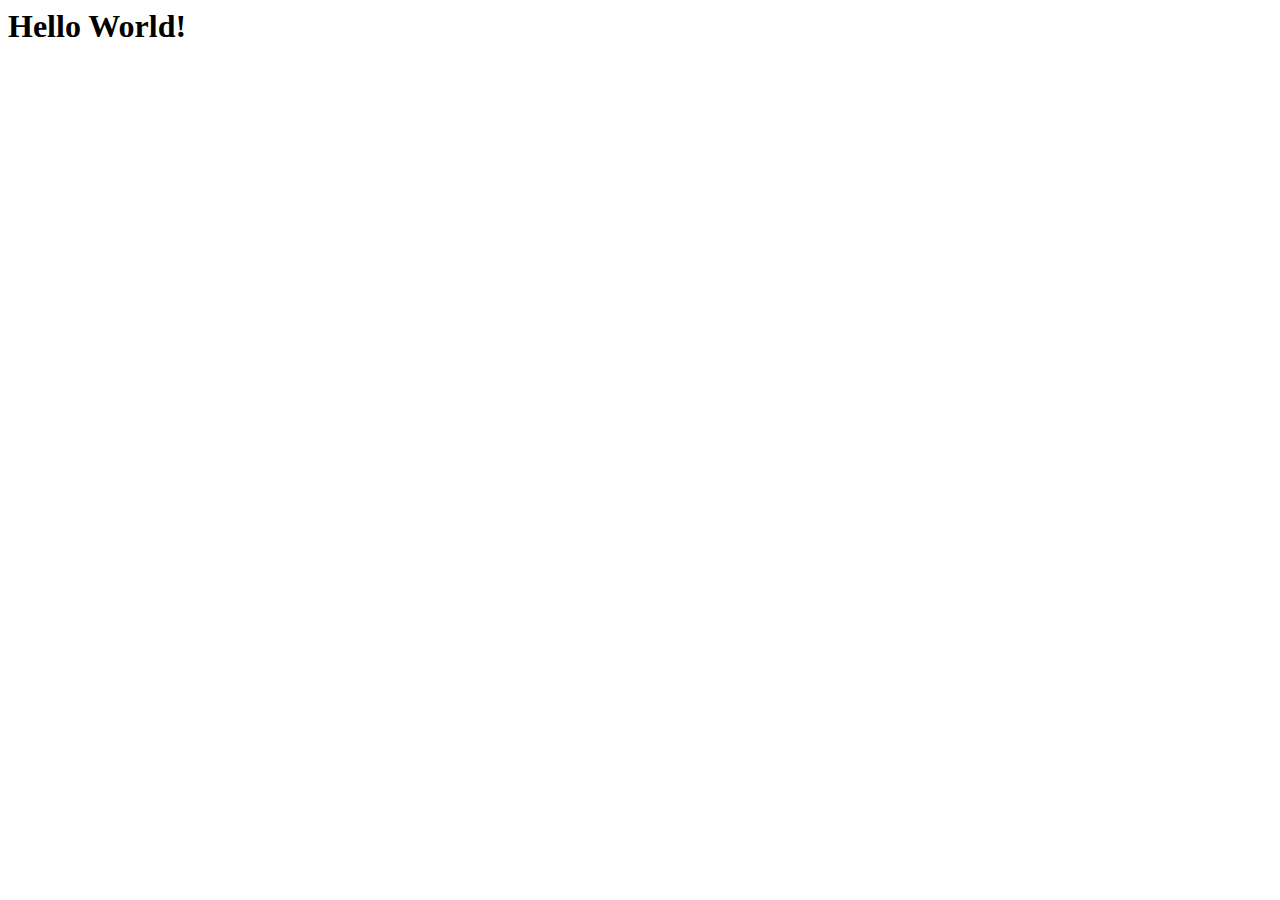
==== index.html @ fb8c54b8 "Initial commit" ====
<html lang="en">
<head>
    <meta charset="UTF-8">
    <meta http-equiv="X-UA-Compatible" content="IE=edge">
    <meta name="viewport" content="width=device-width, initial-scale=1.0">
    <title>Document</title>
</head>
<body>
    <h1>Hello World!</h1>
</body>
</html>
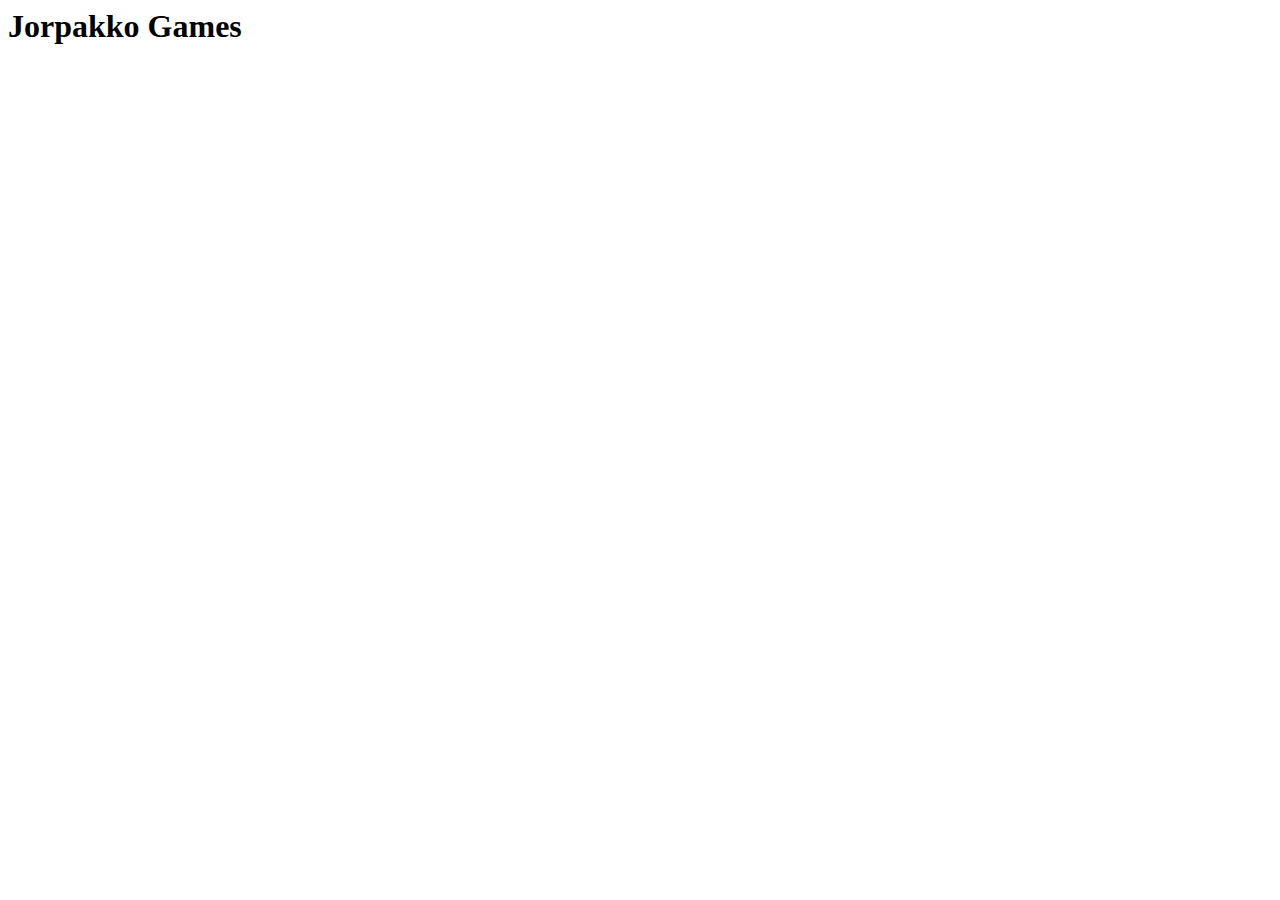
==== commit 6156e11b: "Test commit" ====
--- a/index.html
+++ b/index.html
@@ -6,6 +6,6 @@
     <title>Document</title>
 </head>
 <body>
-    <h1>Hello World!</h1>
+    <h1>Jorpakko Games</h1>
 </body>
 </html>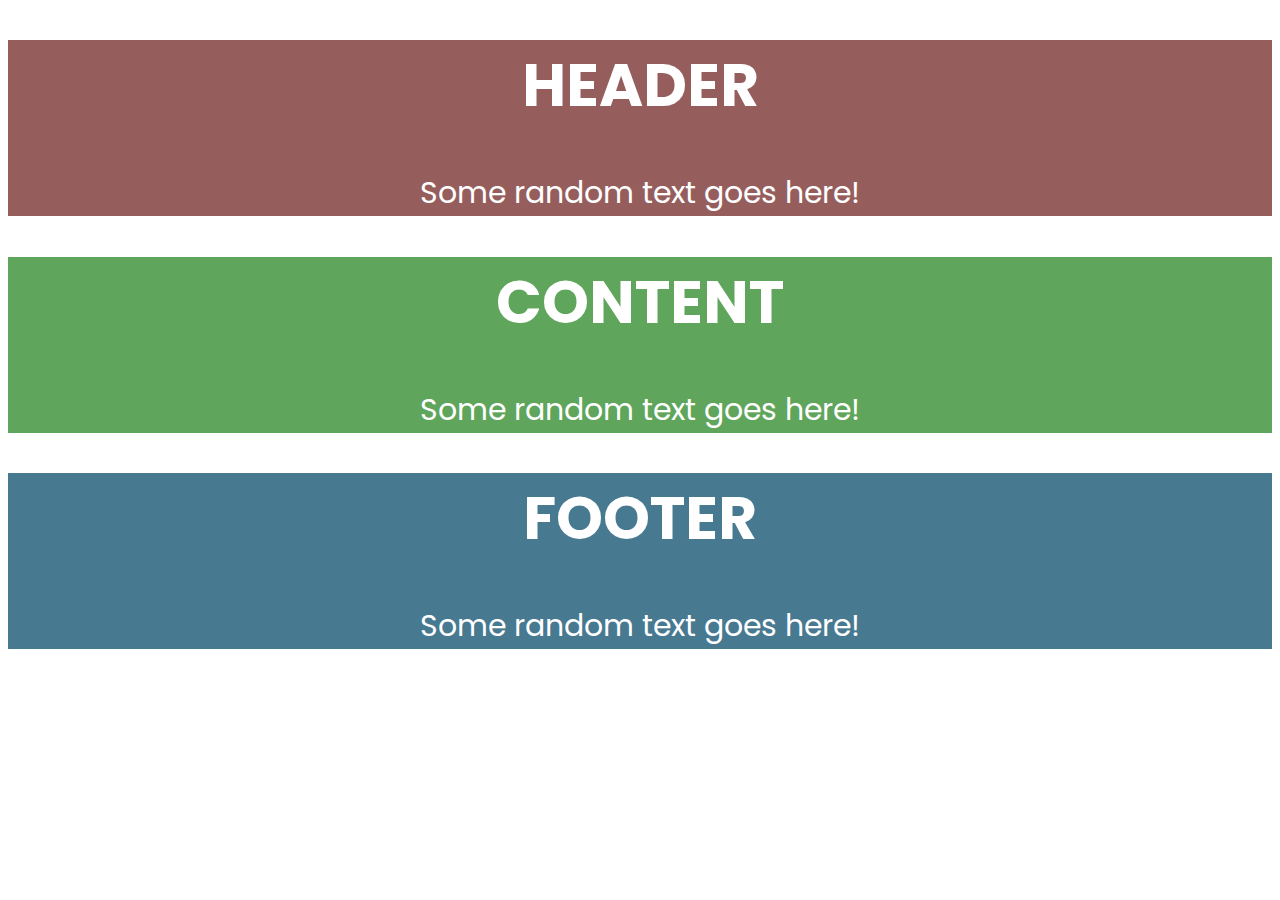
==== commit 5478cef6: "More stuff" ====
--- a/index.html
+++ b/index.html
@@ -1,11 +1,39 @@
+<!DOCTYPE html>
+
 <html lang="en">
+
 <head>
     <meta charset="UTF-8">
     <meta http-equiv="X-UA-Compatible" content="IE=edge">
     <meta name="viewport" content="width=device-width, initial-scale=1.0">
-    <title>Document</title>
+    <title>Jorpakko Games</title>
+    <link rel="stylesheet" href="styles.css">
+    <link href='https://fonts.googleapis.com/css?family=Poppins' rel='stylesheet'>
 </head>
+
+<!-- Use Poppins font -->
+<style>
+    body { font-family: 'Poppins'; }
+</style>
+
 <body>
-    <h1>Jorpakko Games</h1>
+    <!-- Header -->
+    <div class="header">
+        <h1>HEADER</h1>
+        <p>Some random text goes here!</p>
+    </div>
+
+    <!-- Content -->
+    <div class="content">
+        <h1>CONTENT</h1>
+        <p>Some random text goes here!</p>
+    </div>
+
+    <!-- Footer -->
+    <div class="footer">
+        <h1>FOOTER</h1>
+        <p>Some random text goes here!</p>
+    </div>
 </body>
+
 </html>--- a/styles.css
+++ b/styles.css
@@ -0,0 +1,20 @@
+.header {
+    text-align: center;
+    background: #965d5d;
+    color: white;
+    font-size: 30px;
+}
+
+.content {
+    text-align: center;
+    background: #5fa55c;
+    color: white;
+    font-size: 30px;
+}
+
+.footer {
+    text-align: center;
+    background: #477991;
+    color: white;
+    font-size: 30px;
+}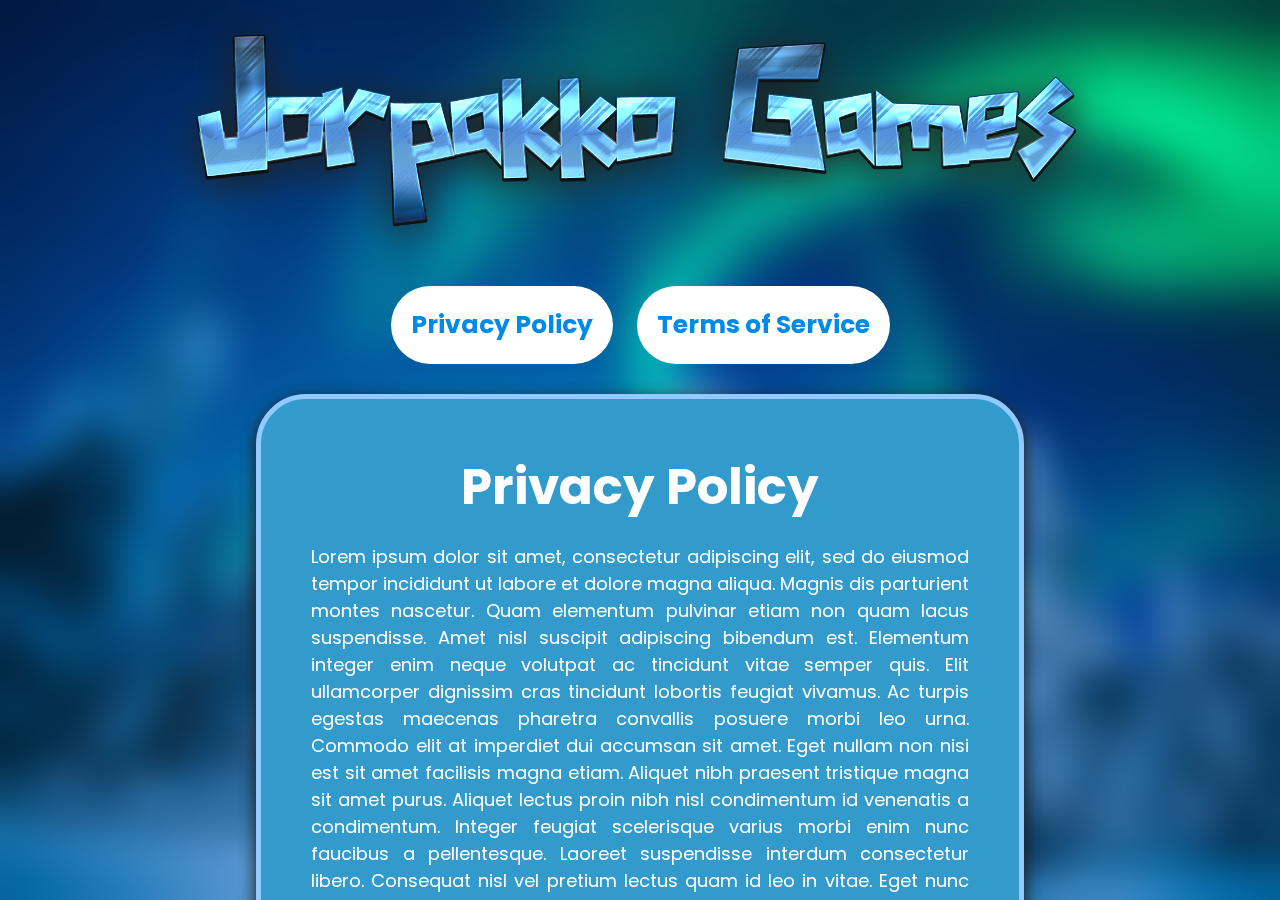
==== commit 3db8d28e: "Added media query css" ====
--- a/index.html
+++ b/index.html
@@ -1,39 +1,57 @@
 <!DOCTYPE html>
-
 <html lang="en">
-
 <head>
     <meta charset="UTF-8">
     <meta http-equiv="X-UA-Compatible" content="IE=edge">
     <meta name="viewport" content="width=device-width, initial-scale=1.0">
+    <link href='https://fonts.googleapis.com/css?family=Poppins' rel='stylesheet'>
+    <link rel="stylesheet" href="css/styles.css">
     <title>Jorpakko Games</title>
-    <link rel="stylesheet" href="styles.css">
-    <link href='https://fonts.googleapis.com/css?family=Poppins' rel='stylesheet'>
 </head>
+<body>
+    <!-- Container -->
+    <div class="container">
+        <!-- Header -->
+        <div class="header">
+            <img src="img/logo.png" alt="Jorpakko Games Logo">
+        </div>
+        <!-- Navbar -->
+        <div class="navbar">
+            <ul>
+                <li><a href="index.html">Privacy Policy</a></li>
+                <li><a href="terms.html">Terms of Service</a></li>
+            </ul>
+        </div>
+        <!-- Content -->
+        <div class="content">
+            <h1>Privacy Policy</h1>
+            <!-- Long text goes here -->
+            <p>
+Lorem ipsum dolor sit amet, consectetur adipiscing elit, sed do eiusmod tempor incididunt ut labore et dolore magna aliqua. Magnis dis parturient montes nascetur. Quam elementum pulvinar etiam non quam lacus suspendisse. Amet nisl suscipit adipiscing bibendum est. Elementum integer enim neque volutpat ac tincidunt vitae semper quis. Elit ullamcorper dignissim cras tincidunt lobortis feugiat vivamus. Ac turpis egestas maecenas pharetra convallis posuere morbi leo urna. Commodo elit at imperdiet dui accumsan sit amet. Eget nullam non nisi est sit amet facilisis magna etiam. Aliquet nibh praesent tristique magna sit amet purus. Aliquet lectus proin nibh nisl condimentum id venenatis a condimentum.
 
-<!-- Use Poppins font -->
-<style>
-    body { font-family: 'Poppins'; }
-</style>
+Integer feugiat scelerisque varius morbi enim nunc faucibus a pellentesque. Laoreet suspendisse interdum consectetur libero. Consequat nisl vel pretium lectus quam id leo in vitae. Eget nunc lobortis mattis aliquam faucibus purus in massa. Volutpat maecenas volutpat blandit aliquam etiam erat. Tristique risus nec feugiat in fermentum posuere urna nec. Tellus at urna condimentum mattis pellentesque. Interdum varius sit amet mattis vulputate. Libero enim sed faucibus turpis in eu mi bibendum. Odio aenean sed adipiscing diam donec adipiscing tristique risus nec. Nec nam aliquam sem et tortor consequat id porta nibh. Eget dolor morbi non arcu risus quis. Lacus sed turpis tincidunt id. Amet justo donec enim diam vulputate ut. Id consectetur purus ut faucibus pulvinar elementum integer. Turpis cursus in hac habitasse platea. Semper risus in hendrerit gravida rutrum quisque non tellus orci. Lorem sed risus ultricies tristique nulla aliquet. Turpis egestas pretium aenean pharetra magna. Consequat id porta nibh venenatis cras sed felis.
 
-<body>
-    <!-- Header -->
-    <div class="header">
-        <h1>HEADER</h1>
-        <p>Some random text goes here!</p>
-    </div>
+Egestas congue quisque egestas diam in. Ac tortor dignissim convallis aenean et tortor. Ornare arcu dui vivamus arcu felis bibendum. Tempus egestas sed sed risus pretium quam vulputate dignissim. Ut consequat semper viverra nam libero. Aliquet enim tortor at auctor urna nunc id. Non quam lacus suspendisse faucibus interdum posuere lorem ipsum. Ridiculus mus mauris vitae ultricies leo integer malesuada. Dignissim enim sit amet venenatis urna cursus eget nunc. Cursus mattis molestie a iaculis at. Nisi vitae suscipit tellus mauris a diam maecenas sed enim. Arcu dui vivamus arcu felis bibendum ut tristique et. Auctor urna nunc id cursus. Varius morbi enim nunc faucibus a.
 
-    <!-- Content -->
-    <div class="content">
-        <h1>CONTENT</h1>
-        <p>Some random text goes here!</p>
-    </div>
+Viverra maecenas accumsan lacus vel facilisis volutpat est velit egestas. Tempus urna et pharetra pharetra massa massa ultricies mi quis. Ultricies tristique nulla aliquet enim tortor at auctor. Vitae congue eu consequat ac felis donec. Vulputate sapien nec sagittis aliquam malesuada bibendum arcu vitae. Ac turpis egestas maecenas pharetra convallis posuere morbi leo. Libero id faucibus nisl tincidunt eget nullam non nisi est. Ac turpis egestas integer eget aliquet nibh praesent tristique magna. Risus at ultrices mi tempus imperdiet nulla malesuada pellentesque. Quis enim lobortis scelerisque fermentum dui faucibus in ornare quam. Sed blandit libero volutpat sed cras. Ornare lectus sit amet est placerat in egestas erat. Feugiat nisl pretium fusce id velit ut tortor. Cursus eget nunc scelerisque viverra mauris in aliquam sem. Morbi non arcu risus quis varius quam quisque. Metus aliquam eleifend mi in nulla posuere sollicitudin aliquam. Leo integer malesuada nunc vel risus commodo viverra. Consequat interdum varius sit amet mattis.
 
-    <!-- Footer -->
-    <div class="footer">
-        <h1>FOOTER</h1>
-        <p>Some random text goes here!</p>
+Dui id ornare arcu odio ut. Eu scelerisque felis imperdiet proin fermentum leo vel. Massa eget egestas purus viverra. Nulla facilisi cras fermentum odio. Aliquet sagittis id consectetur purus ut faucibus pulvinar elementum. Massa id neque aliquam vestibulum morbi blandit. Velit egestas dui id ornare. Justo nec ultrices dui sapien eget mi proin sed libero. Sapien pellentesque habitant morbi tristique senectus et netus et. At ultrices mi tempus imperdiet nulla malesuada pellentesque elit eget. Pretium quam vulputate dignissim suspendisse in est. Egestas congue quisque egestas diam in. Vitae proin sagittis nisl rhoncus mattis rhoncus urna neque. Arcu felis bibendum ut tristique et egestas quis ipsum suspendisse. Suscipit tellus mauris a diam maecenas sed enim ut sem. Metus aliquam eleifend mi in nulla.
+
+Risus pretium quam vulputate dignissim suspendisse in est. Phasellus egestas tellus rutrum tellus pellentesque eu tincidunt tortor aliquam. Egestas erat imperdiet sed euismod nisi. Dui vivamus arcu felis bibendum ut tristique et egestas. Ultricies leo integer malesuada nunc. Ultrices mi tempus imperdiet nulla malesuada pellentesque elit eget gravida. Mattis ullamcorper velit sed ullamcorper. Ultrices tincidunt arcu non sodales neque sodales. Egestas sed tempus urna et pharetra pharetra massa. Egestas purus viverra accumsan in nisl nisi.
+
+Hac habitasse platea dictumst vestibulum. Sem integer vitae justo eget magna. Urna duis convallis convallis tellus id interdum. Est placerat in egestas erat. Lobortis elementum nibh tellus molestie nunc non blandit. Luctus venenatis lectus magna fringilla. Id interdum velit laoreet id donec. Et leo duis ut diam. In fermentum posuere urna nec tincidunt praesent semper. Dolor sit amet consectetur adipiscing. Lectus vestibulum mattis ullamcorper velit. Fames ac turpis egestas integer eget aliquet nibh praesent tristique. Ut tellus elementum sagittis vitae et leo duis ut. Facilisis gravida neque convallis a cras semper auctor.
+
+Quis ipsum suspendisse ultrices gravida dictum. Eget nullam non nisi est sit amet facilisis magna. Molestie at elementum eu facilisis. Mauris cursus mattis molestie a. Morbi tincidunt augue interdum velit euismod in pellentesque massa. Tortor pretium viverra suspendisse potenti nullam ac tortor vitae. Amet aliquam id diam maecenas ultricies mi eget mauris pharetra. Dictum fusce ut placerat orci nulla pellentesque. Purus in mollis nunc sed id. Cursus turpis massa tincidunt dui. Viverra mauris in aliquam sem. Sapien nec sagittis aliquam malesuada bibendum arcu vitae elementum curabitur. Quis risus sed vulputate odio ut enim blandit volutpat maecenas. Arcu vitae elementum curabitur vitae. Amet consectetur adipiscing elit ut aliquam purus sit amet luctus. Dictum sit amet justo donec. Sit amet commodo nulla facilisi nullam. Vulputate dignissim suspendisse in est ante in.
+
+Erat pellentesque adipiscing commodo elit at. Vitae nunc sed velit dignissim sodales ut eu sem integer. Feugiat sed lectus vestibulum mattis ullamcorper velit sed. Enim facilisis gravida neque convallis a cras semper auctor. Tellus elementum sagittis vitae et leo duis. In fermentum et sollicitudin ac. Ante in nibh mauris cursus. Morbi tincidunt augue interdum velit euismod in pellentesque massa placerat. Sed tempus urna et pharetra. Et leo duis ut diam quam nulla porttitor massa id. Viverra suspendisse potenti nullam ac tortor vitae purus faucibus. Aliquam sem fringilla ut morbi tincidunt augue. Magna sit amet purus gravida quis. Id cursus metus aliquam eleifend mi in nulla. Tincidunt arcu non sodales neque sodales ut etiam. Massa id neque aliquam vestibulum. Ut porttitor leo a diam sollicitudin tempor id.
+
+Eget est lorem ipsum dolor sit. Viverra mauris in aliquam sem fringilla ut morbi. Rhoncus mattis rhoncus urna neque viverra justo nec ultrices dui. Sollicitudin aliquam ultrices sagittis orci. Et molestie ac feugiat sed. Mauris sit amet massa vitae tortor condimentum lacinia. In nulla posuere sollicitudin aliquam ultrices. Consectetur lorem donec massa sapien faucibus et molestie. Ipsum nunc aliquet bibendum enim facilisis gravida neque convallis. Convallis posuere morbi leo urna molestie at. Eget egestas purus viverra accumsan in nisl. Elementum facilisis leo vel fringilla est ullamcorper eget. Tincidunt arcu non sodales neque sodales ut etiam. Viverra ipsum nunc aliquet bibendum enim facilisis gravida.
+            </p>
+        </div>
+        <!-- Footer -->
+        <div class="footer">
+            <h1>Copyright © Jorpakko Games 2022</h1>
+        </div>
     </div>
 </body>
-
 </html>--- a/css/styles.css
+++ b/css/styles.css
@@ -0,0 +1,127 @@
+/* --- GLOBAL BODY --- */
+body {
+    margin: 0;
+
+    font-family: Poppins, Sans-serif;
+    color: white;
+
+    backdrop-filter: blur(20px);
+    background: #36549C url(/img/background.jpg) center center/cover no-repeat;
+}
+
+/* --- MAIN CONTAINER --- */
+.container {
+    width: 100vw;
+    height: 100vh;
+    overflow: auto;
+}
+
+/* --- HEADER --- */
+.header {
+    text-align: center;
+    margin-left: 15%;
+    margin-right: 15%;
+}
+
+.header img {
+    width: 100%;
+    height: auto;
+    padding-top: 30px;
+    padding-bottom: 30px;
+    filter: drop-shadow(0px 5px 20px #1F1F1F);
+}
+
+/* --- NAVBAR --- */
+.navbar {
+    text-align: center;
+    margin-bottom: 20px;
+}
+
+ul {
+    list-style-type: none;
+    padding: 0;
+    margin: 0;
+}
+
+li {
+    display: inline-block;
+    background: white;
+    border-radius: 40px;
+    padding: 20px;
+    margin: 10px;
+    cursor: pointer;
+}
+
+a {
+    text-decoration: none;
+    color: rgb(0, 139, 231);
+    font-size: 25px;
+    font-weight: bold;
+}
+
+/* --- CONTENT --- */
+.content {
+    text-align: justify;
+    font-size: 18px;
+    margin-left: 20%;
+    margin-right: 20%;
+    border-radius: 50px;
+    background: #339bcc;
+    padding: 50px;
+    border: 5px solid rgb(146, 202, 255);
+    box-shadow: 0px 5px 15px 1px #1F1F1F;
+}
+
+.content h1 {
+    margin: 0;
+    padding: 0;
+    text-align: center;
+    font-size: 50px;
+}
+
+/* --- FOOTER --- */
+.footer {
+    margin-top: 50px;
+    margin-bottom: 30px;
+    padding: 20px;
+    background: #339bcc;
+    border-radius: 50px;
+    text-align: center;
+    font-size: 12px;
+    margin-left: 20%;
+    margin-right: 20%;
+    border: 5px solid rgb(146, 202, 255);
+    box-shadow: 0px 5px 15px 1px #1F1F1F;
+}
+
+/*-----------------------*/
+/* --- @Media Query  --- */
+/*-----------------------*/
+
+/* --- Mobile Device --- */
+@media (max-width: 746px) {
+    .header {
+        margin-left: 3%;
+        margin-right: 3%;
+    }
+
+    .content {
+        font-size: 16px;
+        margin-left: 5%;
+        margin-right: 5%;
+        padding: 15px;
+    }
+
+    .content h1 {
+        font-size: 30px;
+        margin: 0;
+        padding: 0;
+    }
+
+    .footer {
+        font-size: 8px;
+        margin-left: 5%;
+        margin-right: 5%;
+        padding: 0;
+    }
+}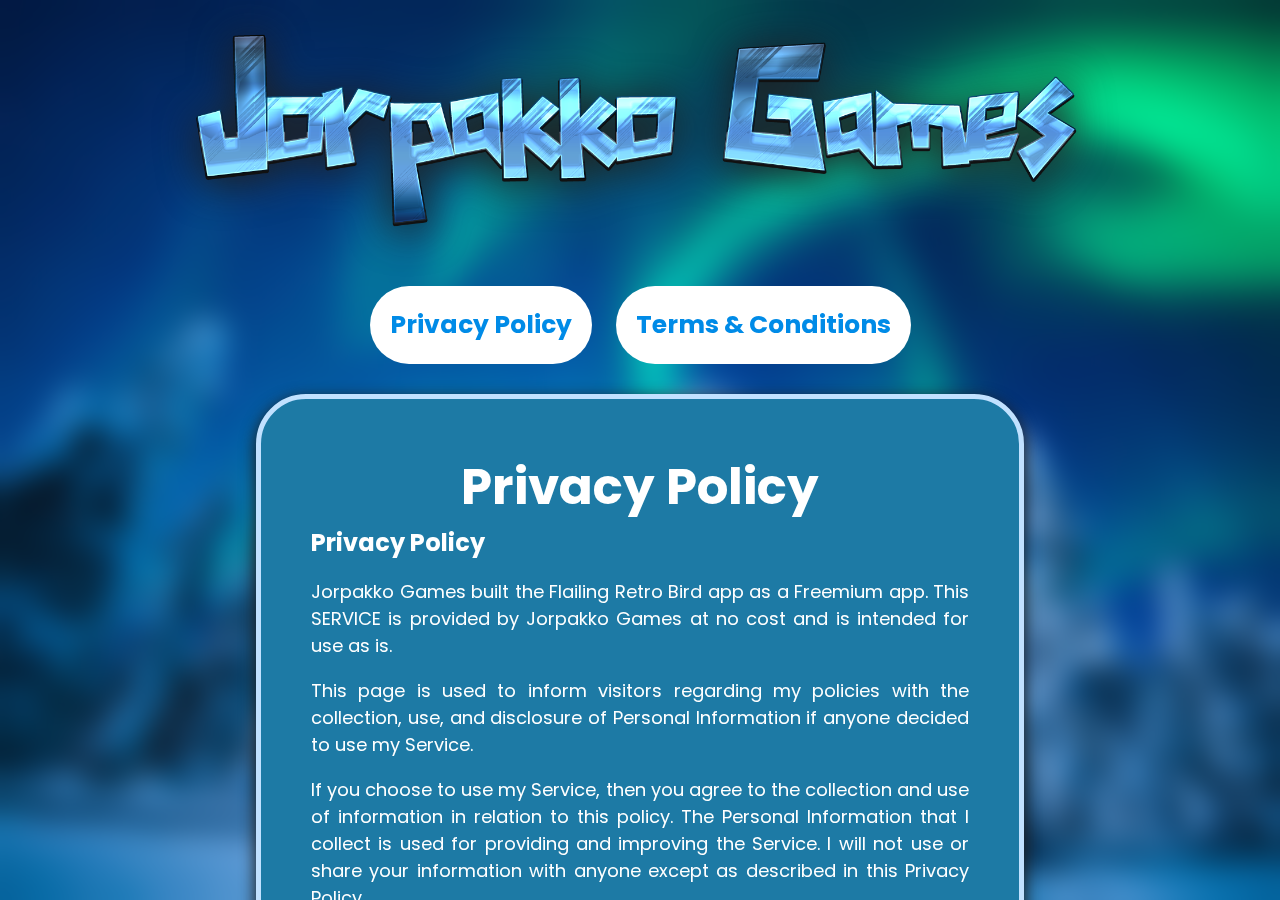
==== commit 514401c7: "Updated text and styles" ====
--- a/index.html
+++ b/index.html
@@ -19,34 +19,112 @@
         <div class="navbar">
             <ul>
                 <li><a href="index.html">Privacy Policy</a></li>
-                <li><a href="terms.html">Terms of Service</a></li>
+                <li><a href="terms.html">Terms & Conditions</a></li>
             </ul>
         </div>
         <!-- Content -->
         <div class="content">
             <h1>Privacy Policy</h1>
-            <!-- Long text goes here -->
-            <p>
-Lorem ipsum dolor sit amet, consectetur adipiscing elit, sed do eiusmod tempor incididunt ut labore et dolore magna aliqua. Magnis dis parturient montes nascetur. Quam elementum pulvinar etiam non quam lacus suspendisse. Amet nisl suscipit adipiscing bibendum est. Elementum integer enim neque volutpat ac tincidunt vitae semper quis. Elit ullamcorper dignissim cras tincidunt lobortis feugiat vivamus. Ac turpis egestas maecenas pharetra convallis posuere morbi leo urna. Commodo elit at imperdiet dui accumsan sit amet. Eget nullam non nisi est sit amet facilisis magna etiam. Aliquet nibh praesent tristique magna sit amet purus. Aliquet lectus proin nibh nisl condimentum id venenatis a condimentum.
-
-Integer feugiat scelerisque varius morbi enim nunc faucibus a pellentesque. Laoreet suspendisse interdum consectetur libero. Consequat nisl vel pretium lectus quam id leo in vitae. Eget nunc lobortis mattis aliquam faucibus purus in massa. Volutpat maecenas volutpat blandit aliquam etiam erat. Tristique risus nec feugiat in fermentum posuere urna nec. Tellus at urna condimentum mattis pellentesque. Interdum varius sit amet mattis vulputate. Libero enim sed faucibus turpis in eu mi bibendum. Odio aenean sed adipiscing diam donec adipiscing tristique risus nec. Nec nam aliquam sem et tortor consequat id porta nibh. Eget dolor morbi non arcu risus quis. Lacus sed turpis tincidunt id. Amet justo donec enim diam vulputate ut. Id consectetur purus ut faucibus pulvinar elementum integer. Turpis cursus in hac habitasse platea. Semper risus in hendrerit gravida rutrum quisque non tellus orci. Lorem sed risus ultricies tristique nulla aliquet. Turpis egestas pretium aenean pharetra magna. Consequat id porta nibh venenatis cras sed felis.
-
-Egestas congue quisque egestas diam in. Ac tortor dignissim convallis aenean et tortor. Ornare arcu dui vivamus arcu felis bibendum. Tempus egestas sed sed risus pretium quam vulputate dignissim. Ut consequat semper viverra nam libero. Aliquet enim tortor at auctor urna nunc id. Non quam lacus suspendisse faucibus interdum posuere lorem ipsum. Ridiculus mus mauris vitae ultricies leo integer malesuada. Dignissim enim sit amet venenatis urna cursus eget nunc. Cursus mattis molestie a iaculis at. Nisi vitae suscipit tellus mauris a diam maecenas sed enim. Arcu dui vivamus arcu felis bibendum ut tristique et. Auctor urna nunc id cursus. Varius morbi enim nunc faucibus a.
-
-Viverra maecenas accumsan lacus vel facilisis volutpat est velit egestas. Tempus urna et pharetra pharetra massa massa ultricies mi quis. Ultricies tristique nulla aliquet enim tortor at auctor. Vitae congue eu consequat ac felis donec. Vulputate sapien nec sagittis aliquam malesuada bibendum arcu vitae. Ac turpis egestas maecenas pharetra convallis posuere morbi leo. Libero id faucibus nisl tincidunt eget nullam non nisi est. Ac turpis egestas integer eget aliquet nibh praesent tristique magna. Risus at ultrices mi tempus imperdiet nulla malesuada pellentesque. Quis enim lobortis scelerisque fermentum dui faucibus in ornare quam. Sed blandit libero volutpat sed cras. Ornare lectus sit amet est placerat in egestas erat. Feugiat nisl pretium fusce id velit ut tortor. Cursus eget nunc scelerisque viverra mauris in aliquam sem. Morbi non arcu risus quis varius quam quisque. Metus aliquam eleifend mi in nulla posuere sollicitudin aliquam. Leo integer malesuada nunc vel risus commodo viverra. Consequat interdum varius sit amet mattis.
-
-Dui id ornare arcu odio ut. Eu scelerisque felis imperdiet proin fermentum leo vel. Massa eget egestas purus viverra. Nulla facilisi cras fermentum odio. Aliquet sagittis id consectetur purus ut faucibus pulvinar elementum. Massa id neque aliquam vestibulum morbi blandit. Velit egestas dui id ornare. Justo nec ultrices dui sapien eget mi proin sed libero. Sapien pellentesque habitant morbi tristique senectus et netus et. At ultrices mi tempus imperdiet nulla malesuada pellentesque elit eget. Pretium quam vulputate dignissim suspendisse in est. Egestas congue quisque egestas diam in. Vitae proin sagittis nisl rhoncus mattis rhoncus urna neque. Arcu felis bibendum ut tristique et egestas quis ipsum suspendisse. Suscipit tellus mauris a diam maecenas sed enim ut sem. Metus aliquam eleifend mi in nulla.
-
-Risus pretium quam vulputate dignissim suspendisse in est. Phasellus egestas tellus rutrum tellus pellentesque eu tincidunt tortor aliquam. Egestas erat imperdiet sed euismod nisi. Dui vivamus arcu felis bibendum ut tristique et egestas. Ultricies leo integer malesuada nunc. Ultrices mi tempus imperdiet nulla malesuada pellentesque elit eget gravida. Mattis ullamcorper velit sed ullamcorper. Ultrices tincidunt arcu non sodales neque sodales. Egestas sed tempus urna et pharetra pharetra massa. Egestas purus viverra accumsan in nisl nisi.
-
-Hac habitasse platea dictumst vestibulum. Sem integer vitae justo eget magna. Urna duis convallis convallis tellus id interdum. Est placerat in egestas erat. Lobortis elementum nibh tellus molestie nunc non blandit. Luctus venenatis lectus magna fringilla. Id interdum velit laoreet id donec. Et leo duis ut diam. In fermentum posuere urna nec tincidunt praesent semper. Dolor sit amet consectetur adipiscing. Lectus vestibulum mattis ullamcorper velit. Fames ac turpis egestas integer eget aliquet nibh praesent tristique. Ut tellus elementum sagittis vitae et leo duis ut. Facilisis gravida neque convallis a cras semper auctor.
-
-Quis ipsum suspendisse ultrices gravida dictum. Eget nullam non nisi est sit amet facilisis magna. Molestie at elementum eu facilisis. Mauris cursus mattis molestie a. Morbi tincidunt augue interdum velit euismod in pellentesque massa. Tortor pretium viverra suspendisse potenti nullam ac tortor vitae. Amet aliquam id diam maecenas ultricies mi eget mauris pharetra. Dictum fusce ut placerat orci nulla pellentesque. Purus in mollis nunc sed id. Cursus turpis massa tincidunt dui. Viverra mauris in aliquam sem. Sapien nec sagittis aliquam malesuada bibendum arcu vitae elementum curabitur. Quis risus sed vulputate odio ut enim blandit volutpat maecenas. Arcu vitae elementum curabitur vitae. Amet consectetur adipiscing elit ut aliquam purus sit amet luctus. Dictum sit amet justo donec. Sit amet commodo nulla facilisi nullam. Vulputate dignissim suspendisse in est ante in.
-
-Erat pellentesque adipiscing commodo elit at. Vitae nunc sed velit dignissim sodales ut eu sem integer. Feugiat sed lectus vestibulum mattis ullamcorper velit sed. Enim facilisis gravida neque convallis a cras semper auctor. Tellus elementum sagittis vitae et leo duis. In fermentum et sollicitudin ac. Ante in nibh mauris cursus. Morbi tincidunt augue interdum velit euismod in pellentesque massa placerat. Sed tempus urna et pharetra. Et leo duis ut diam quam nulla porttitor massa id. Viverra suspendisse potenti nullam ac tortor vitae purus faucibus. Aliquam sem fringilla ut morbi tincidunt augue. Magna sit amet purus gravida quis. Id cursus metus aliquam eleifend mi in nulla. Tincidunt arcu non sodales neque sodales ut etiam. Massa id neque aliquam vestibulum. Ut porttitor leo a diam sollicitudin tempor id.
-
-Eget est lorem ipsum dolor sit. Viverra mauris in aliquam sem fringilla ut morbi. Rhoncus mattis rhoncus urna neque viverra justo nec ultrices dui. Sollicitudin aliquam ultrices sagittis orci. Et molestie ac feugiat sed. Mauris sit amet massa vitae tortor condimentum lacinia. In nulla posuere sollicitudin aliquam ultrices. Consectetur lorem donec massa sapien faucibus et molestie. Ipsum nunc aliquet bibendum enim facilisis gravida neque convallis. Convallis posuere morbi leo urna molestie at. Eget egestas purus viverra accumsan in nisl. Elementum facilisis leo vel fringilla est ullamcorper eget. Tincidunt arcu non sodales neque sodales ut etiam. Viverra ipsum nunc aliquet bibendum enim facilisis gravida.
-            </p>
+            <!-- LONG TEXT STARTS HERE! -->
+            <strong>Privacy Policy</strong> <p>
+        Jorpakko Games built the Flailing Retro Bird app as
+        a Freemium app. This SERVICE is provided by
+        Jorpakko Games at no cost and is intended for use as
+        is.
+        </p> <p>
+        This page is used to inform visitors regarding my
+        policies with the collection, use, and disclosure of Personal
+        Information if anyone decided to use my Service.
+        </p> <p>
+        If you choose to use my Service, then you agree to
+        the collection and use of information in relation to this
+        policy. The Personal Information that I collect is
+        used for providing and improving the Service. I will not use or share your information with
+        anyone except as described in this Privacy Policy.
+        </p> <p>
+        The terms used in this Privacy Policy have the same meanings
+        as in our Terms and Conditions, which are accessible at
+        Flailing Retro Bird unless otherwise defined in this Privacy Policy.
+        </p> <p><strong>Information Collection and Use</strong></p> <p>
+        For a better experience, while using our Service, I
+        may require you to provide us with certain personally
+        identifiable information, including but not limited to none. The information that
+        I request will be retained on your device and is not collected by me in any way.
+        </p> <div><p>
+        The app does use third-party services that may collect
+        information used to identify you.
+        </p> <p>
+        Link to the privacy policy of third-party service providers used
+        by the app
+        </p> <ul><li><a href="https://www.google.com/policies/privacy/" target="_blank" rel="noopener noreferrer">Google Play Services</a></li><li><a href="https://support.google.com/admob/answer/6128543?hl=en" target="_blank" rel="noopener noreferrer">AdMob</a></li><!----><!----><!----><!----><!----><!----><!----><!----><!----><li><a href="https://unity3d.com/legal/privacy-policy" target="_blank" rel="noopener noreferrer">Unity</a></li><!----><!----><!----><!----><!----><!----><!----><!----><!----><!----><!----><!----><!----><!----><!----><!----></ul></div> <p><strong>Log Data</strong></p> <p>
+        I want to inform you that whenever you
+        use my Service, in a case of an error in the app
+        I collect data and information (through third-party
+        products) on your phone called Log Data. This Log Data may
+        include information such as your device Internet Protocol
+        (“IP”) address, device name, operating system version, the
+        configuration of the app when utilizing my Service,
+        the time and date of your use of the Service, and other
+        statistics.
+        </p> <p><strong>Cookies</strong></p> <p>
+        Cookies are files with a small amount of data that are
+        commonly used as anonymous unique identifiers. These are sent
+        to your browser from the websites that you visit and are
+        stored on your device's internal memory.
+        </p> <p>
+        This Service does not use these “cookies” explicitly. However,
+        the app may use third-party code and libraries that use
+        “cookies” to collect information and improve their services.
+        You have the option to either accept or refuse these cookies
+        and know when a cookie is being sent to your device. If you
+        choose to refuse our cookies, you may not be able to use some
+        portions of this Service.
+        </p> <p><strong>Service Providers</strong></p> <p>
+        I may employ third-party companies and
+        individuals due to the following reasons:
+        </p> <ul><li>To facilitate our Service;</li> <li>To provide the Service on our behalf;</li> <li>To perform Service-related services; or</li> <li>To assist us in analyzing how our Service is used.</li></ul> <p>
+        I want to inform users of this Service
+        that these third parties have access to their Personal
+        Information. The reason is to perform the tasks assigned to
+        them on our behalf. However, they are obligated not to
+        disclose or use the information for any other purpose.
+        </p> <p><strong>Security</strong></p> <p>
+        I value your trust in providing us your
+        Personal Information, thus we are striving to use commercially
+        acceptable means of protecting it. But remember that no method
+        of transmission over the internet, or method of electronic
+        storage is 100% secure and reliable, and I cannot
+        guarantee its absolute security.
+        </p> <p><strong>Links to Other Sites</strong></p> <p>
+        This Service may contain links to other sites. If you click on
+        a third-party link, you will be directed to that site. Note
+        that these external sites are not operated by me.
+        Therefore, I strongly advise you to review the
+        Privacy Policy of these websites. I have
+        no control over and assume no responsibility for the content,
+        privacy policies, or practices of any third-party sites or
+        services.
+        </p> <p><strong>Children’s Privacy</strong></p> <div><p>
+        These Services do not address anyone under the age of 13.
+        I do not knowingly collect personally
+        identifiable information from children under 13 years of age. In the case
+        I discover that a child under 13 has provided
+        me with personal information, I immediately
+        delete this from our servers. If you are a parent or guardian
+        and you are aware that your child has provided us with
+        personal information, please contact me so that
+        I will be able to do the necessary actions.
+        </p></div> <!----> <p><strong>Changes to This Privacy Policy</strong></p> <p>
+        I may update our Privacy Policy from
+        time to time. Thus, you are advised to review this page
+        periodically for any changes. I will
+        notify you of any changes by posting the new Privacy Policy on
+        this page.
+        </p> <p>This policy is effective as of 2022-08-25</p> <p><strong>Contact Us</strong></p> <p>
+        If you have any questions or suggestions about my
+        Privacy Policy, do not hesitate to contact me at jorpakkogames@gmail.com.
+        </p> <p>This privacy policy page was created at <a href="https://privacypolicytemplate.net" target="_blank" rel="noopener noreferrer">privacypolicytemplate.net </a>and modified/generated by <a href="https://app-privacy-policy-generator.nisrulz.com/" target="_blank" rel="noopener noreferrer">App Privacy Policy Generator</a></p>
+            <!-- LONG TEXT ENDS HERE! -->
         </div>
         <!-- Footer -->
         <div class="footer">
--- a/css/styles.css
+++ b/css/styles.css
@@ -5,7 +5,7 @@
     font-family: Poppins, Sans-serif;
     color: white;
 
-    backdrop-filter: blur(20px);
+    backdrop-filter: blur(15px);
     background: #36549C url(/img/background.jpg) center center/cover no-repeat;
 }
 
@@ -37,13 +37,13 @@
     margin-bottom: 20px;
 }
 
-ul {
+.navbar ul {
     list-style-type: none;
     padding: 0;
     margin: 0;
 }
 
-li {
+.navbar li {
     display: inline-block;
     background: white;
     border-radius: 40px;
@@ -52,7 +52,7 @@
     cursor: pointer;
 }
 
-a {
+.navbar a {
     text-decoration: none;
     color: rgb(0, 139, 231);
     font-size: 25px;
@@ -66,9 +66,9 @@
     margin-left: 20%;
     margin-right: 20%;
     border-radius: 50px;
-    background: #339bcc;
+    background: #1d7aa5;
     padding: 50px;
-    border: 5px solid rgb(146, 202, 255);
+    border: 5px solid rgb(193, 225, 255);
     box-shadow: 0px 5px 15px 1px #1F1F1F;
 }
 
@@ -79,18 +79,31 @@
     font-size: 50px;
 }
 
+.content strong {
+    font-size: 24px;
+}
+
+.content a {
+    color: white;
+    text-decoration: none;
+}
+
+.content a:hover {
+    color: rgb(145, 205, 255);
+}
+
 /* --- FOOTER --- */
 .footer {
     margin-top: 50px;
-    margin-bottom: 30px;
+    margin-bottom: 50px;
     padding: 20px;
-    background: #339bcc;
+    background: #1d7aa5;
     border-radius: 50px;
     text-align: center;
     font-size: 12px;
     margin-left: 20%;
     margin-right: 20%;
-    border: 5px solid rgb(146, 202, 255);
+    border: 5px solid rgb(193, 225, 255);
     box-shadow: 0px 5px 15px 1px #1F1F1F;
 }
 
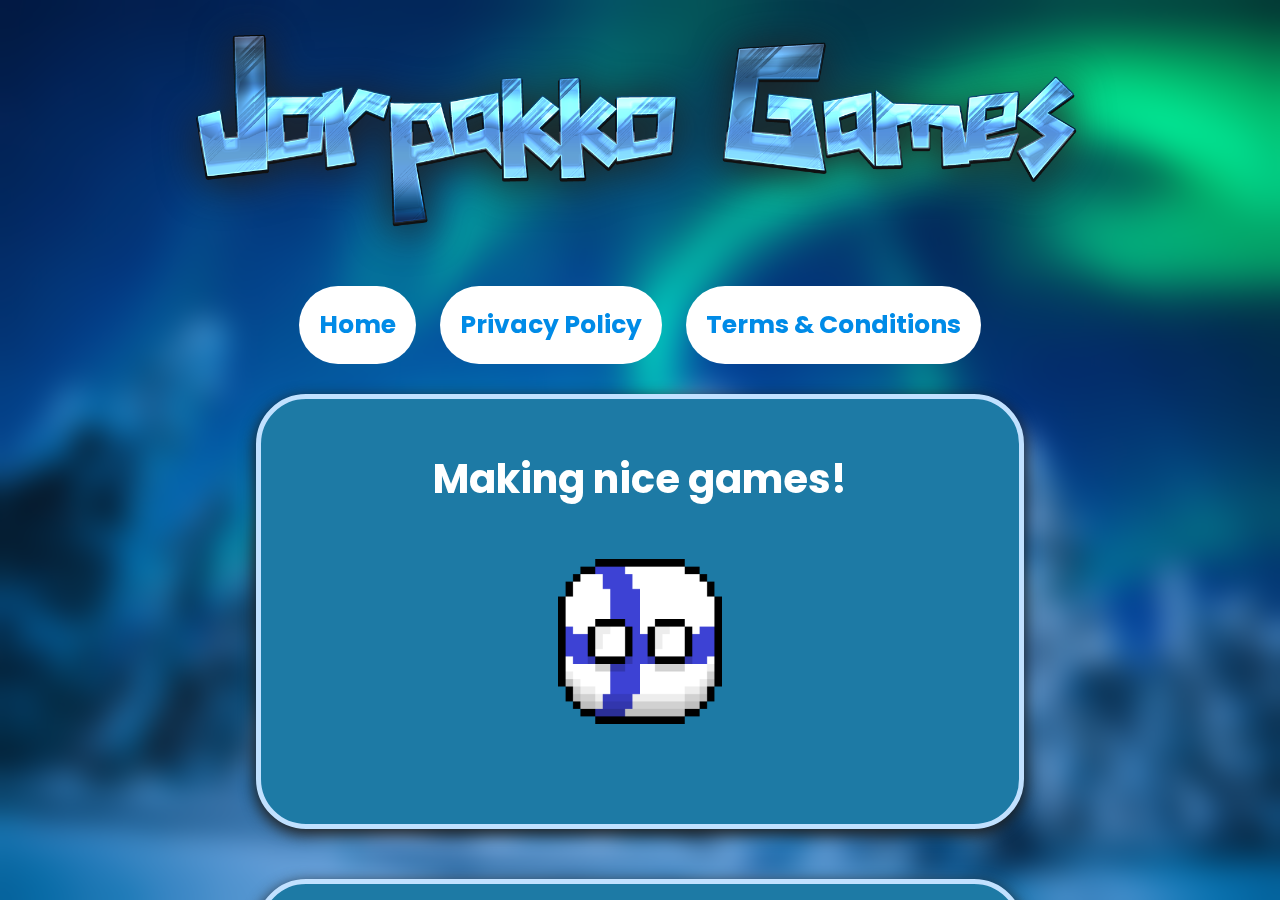
==== commit 0aca7573: "Updated styles and favicons" ====
--- a/index.html
+++ b/index.html
@@ -7,6 +7,15 @@
     <link href='https://fonts.googleapis.com/css?family=Poppins' rel='stylesheet'>
     <link rel="stylesheet" href="css/styles.css">
     <title>Jorpakko Games</title>
+    
+    <!-- Favicon Generator -->
+    <link rel="apple-touch-icon" sizes="180x180" href="/apple-touch-icon.png">
+    <link rel="icon" type="image/png" sizes="32x32" href="/favicon-32x32.png">
+    <link rel="icon" type="image/png" sizes="16x16" href="/favicon-16x16.png">
+    <link rel="manifest" href="/site.webmanifest">
+    <link rel="mask-icon" href="/safari-pinned-tab.svg" color="#5bbad5">
+    <meta name="msapplication-TileColor" content="#da532c">
+    <meta name="theme-color" content="#ffffff">
 </head>
 <body>
     <!-- Container -->
@@ -18,113 +27,15 @@
         <!-- Navbar -->
         <div class="navbar">
             <ul>
-                <li><a href="index.html">Privacy Policy</a></li>
+                <li><a href="index.html">Home</a></li>
+                <li><a href="privacy.html">Privacy Policy</a></li>
                 <li><a href="terms.html">Terms & Conditions</a></li>
             </ul>
         </div>
         <!-- Content -->
         <div class="content">
-            <h1>Privacy Policy</h1>
-            <!-- LONG TEXT STARTS HERE! -->
-            <strong>Privacy Policy</strong> <p>
-        Jorpakko Games built the Flailing Retro Bird app as
-        a Freemium app. This SERVICE is provided by
-        Jorpakko Games at no cost and is intended for use as
-        is.
-        </p> <p>
-        This page is used to inform visitors regarding my
-        policies with the collection, use, and disclosure of Personal
-        Information if anyone decided to use my Service.
-        </p> <p>
-        If you choose to use my Service, then you agree to
-        the collection and use of information in relation to this
-        policy. The Personal Information that I collect is
-        used for providing and improving the Service. I will not use or share your information with
-        anyone except as described in this Privacy Policy.
-        </p> <p>
-        The terms used in this Privacy Policy have the same meanings
-        as in our Terms and Conditions, which are accessible at
-        Flailing Retro Bird unless otherwise defined in this Privacy Policy.
-        </p> <p><strong>Information Collection and Use</strong></p> <p>
-        For a better experience, while using our Service, I
-        may require you to provide us with certain personally
-        identifiable information, including but not limited to none. The information that
-        I request will be retained on your device and is not collected by me in any way.
-        </p> <div><p>
-        The app does use third-party services that may collect
-        information used to identify you.
-        </p> <p>
-        Link to the privacy policy of third-party service providers used
-        by the app
-        </p> <ul><li><a href="https://www.google.com/policies/privacy/" target="_blank" rel="noopener noreferrer">Google Play Services</a></li><li><a href="https://support.google.com/admob/answer/6128543?hl=en" target="_blank" rel="noopener noreferrer">AdMob</a></li><!----><!----><!----><!----><!----><!----><!----><!----><!----><li><a href="https://unity3d.com/legal/privacy-policy" target="_blank" rel="noopener noreferrer">Unity</a></li><!----><!----><!----><!----><!----><!----><!----><!----><!----><!----><!----><!----><!----><!----><!----><!----></ul></div> <p><strong>Log Data</strong></p> <p>
-        I want to inform you that whenever you
-        use my Service, in a case of an error in the app
-        I collect data and information (through third-party
-        products) on your phone called Log Data. This Log Data may
-        include information such as your device Internet Protocol
-        (“IP”) address, device name, operating system version, the
-        configuration of the app when utilizing my Service,
-        the time and date of your use of the Service, and other
-        statistics.
-        </p> <p><strong>Cookies</strong></p> <p>
-        Cookies are files with a small amount of data that are
-        commonly used as anonymous unique identifiers. These are sent
-        to your browser from the websites that you visit and are
-        stored on your device's internal memory.
-        </p> <p>
-        This Service does not use these “cookies” explicitly. However,
-        the app may use third-party code and libraries that use
-        “cookies” to collect information and improve their services.
-        You have the option to either accept or refuse these cookies
-        and know when a cookie is being sent to your device. If you
-        choose to refuse our cookies, you may not be able to use some
-        portions of this Service.
-        </p> <p><strong>Service Providers</strong></p> <p>
-        I may employ third-party companies and
-        individuals due to the following reasons:
-        </p> <ul><li>To facilitate our Service;</li> <li>To provide the Service on our behalf;</li> <li>To perform Service-related services; or</li> <li>To assist us in analyzing how our Service is used.</li></ul> <p>
-        I want to inform users of this Service
-        that these third parties have access to their Personal
-        Information. The reason is to perform the tasks assigned to
-        them on our behalf. However, they are obligated not to
-        disclose or use the information for any other purpose.
-        </p> <p><strong>Security</strong></p> <p>
-        I value your trust in providing us your
-        Personal Information, thus we are striving to use commercially
-        acceptable means of protecting it. But remember that no method
-        of transmission over the internet, or method of electronic
-        storage is 100% secure and reliable, and I cannot
-        guarantee its absolute security.
-        </p> <p><strong>Links to Other Sites</strong></p> <p>
-        This Service may contain links to other sites. If you click on
-        a third-party link, you will be directed to that site. Note
-        that these external sites are not operated by me.
-        Therefore, I strongly advise you to review the
-        Privacy Policy of these websites. I have
-        no control over and assume no responsibility for the content,
-        privacy policies, or practices of any third-party sites or
-        services.
-        </p> <p><strong>Children’s Privacy</strong></p> <div><p>
-        These Services do not address anyone under the age of 13.
-        I do not knowingly collect personally
-        identifiable information from children under 13 years of age. In the case
-        I discover that a child under 13 has provided
-        me with personal information, I immediately
-        delete this from our servers. If you are a parent or guardian
-        and you are aware that your child has provided us with
-        personal information, please contact me so that
-        I will be able to do the necessary actions.
-        </p></div> <!----> <p><strong>Changes to This Privacy Policy</strong></p> <p>
-        I may update our Privacy Policy from
-        time to time. Thus, you are advised to review this page
-        periodically for any changes. I will
-        notify you of any changes by posting the new Privacy Policy on
-        this page.
-        </p> <p>This policy is effective as of 2022-08-25</p> <p><strong>Contact Us</strong></p> <p>
-        If you have any questions or suggestions about my
-        Privacy Policy, do not hesitate to contact me at jorpakkogames@gmail.com.
-        </p> <p>This privacy policy page was created at <a href="https://privacypolicytemplate.net" target="_blank" rel="noopener noreferrer">privacypolicytemplate.net </a>and modified/generated by <a href="https://app-privacy-policy-generator.nisrulz.com/" target="_blank" rel="noopener noreferrer">App Privacy Policy Generator</a></p>
-            <!-- LONG TEXT ENDS HERE! -->
+            <h1>Making nice games!</h1>
+            <img src="img/suomipallo.png" alt="Finland Countryball">
         </div>
         <!-- Footer -->
         <div class="footer">
--- a/css/styles.css
+++ b/css/styles.css
@@ -76,7 +76,7 @@
     margin: 0;
     padding: 0;
     text-align: center;
-    font-size: 50px;
+    font-size: 40px;
 }
 
 .content strong {
@@ -90,6 +90,14 @@
 
 .content a:hover {
     color: rgb(145, 205, 255);
+}
+
+.content img {
+    display: block;
+    margin-left: auto;
+    margin-right: auto;
+    padding: 50px;
+    width: 25%;
 }
 
 /* --- FOOTER --- */
@@ -112,7 +120,7 @@
 /*-----------------------*/
 
 /* --- Mobile Device --- */
-@media (max-width: 746px) {
+@media (max-width: 800px) {
     .header {
         margin-left: 3%;
         margin-right: 3%;
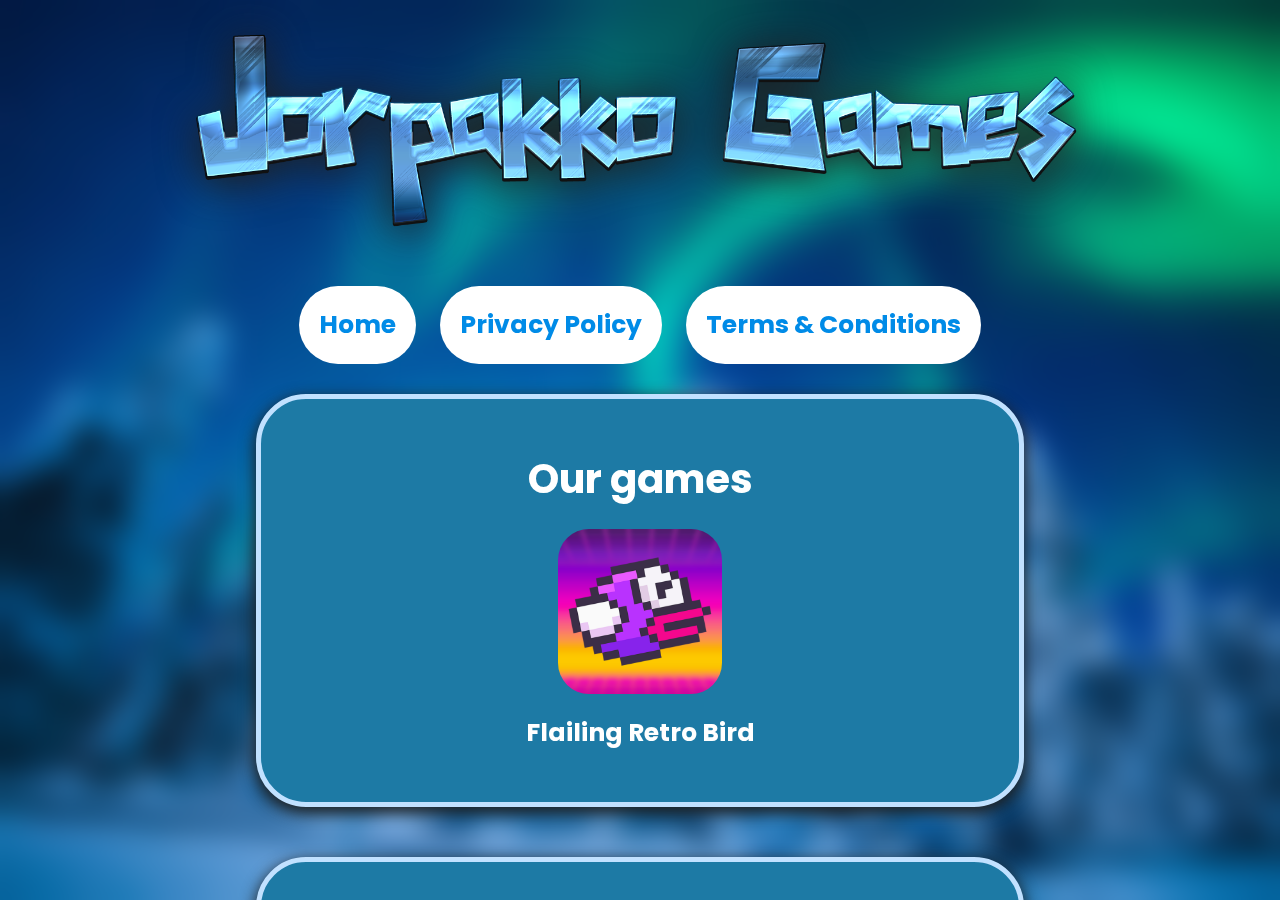
==== commit b2e4765d: "Update content and styles" ====
--- a/index.html
+++ b/index.html
@@ -34,8 +34,9 @@
         </div>
         <!-- Content -->
         <div class="content">
-            <h1>Making nice games!</h1>
-            <img src="img/suomipallo.png" alt="Finland Countryball">
+            <h1>Our games</h1>
+            <a href="https://play.google.com/store/apps/details?id=com.JorpakkoGames.FlappingRetroBird"><img src="img/retrobird_icon.png" alt="Flailing Retro Bird app icon"></a>
+            <h2>Flailing Retro Bird</h2>
         </div>
         <!-- Footer -->
         <div class="footer">
--- a/css/styles.css
+++ b/css/styles.css
@@ -61,7 +61,7 @@
 
 /* --- CONTENT --- */
 .content {
-    text-align: justify;
+    text-align: left;
     font-size: 18px;
     margin-left: 20%;
     margin-right: 20%;
@@ -79,6 +79,13 @@
     font-size: 40px;
 }
 
+.content h2 {
+    margin: 0;
+    padding: 0;
+    text-align: center;
+    font-size: 25px;
+}
+
 .content strong {
     font-size: 24px;
 }
@@ -94,9 +101,10 @@
 
 .content img {
     display: block;
+    padding: 20px;
     margin-left: auto;
     margin-right: auto;
-    padding: 50px;
+    border-radius: 25%;
     width: 25%;
 }
 
@@ -131,12 +139,21 @@
         margin-left: 5%;
         margin-right: 5%;
         padding: 15px;
+        border-radius: 25px;
     }
 
     .content h1 {
         font-size: 30px;
         margin: 0;
         padding: 0;
+    }
+
+    .content h2 {
+        font-size: 20px;
+    }
+
+    .content img {
+        width: 40%;
     }
 
     .footer {
